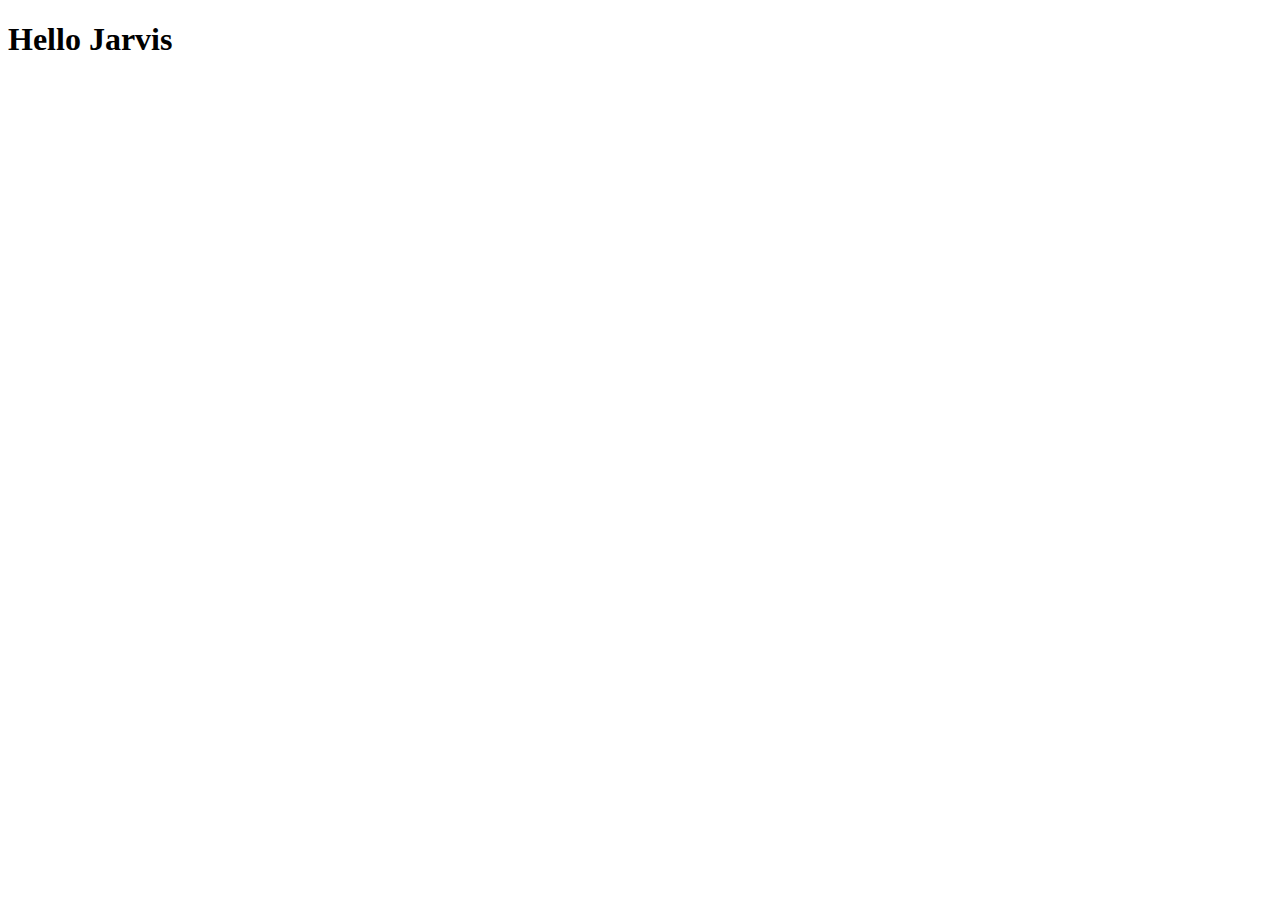
==== src/main/resources/templates/admin/dashboard/index.html @ a553acc4 "update" ====
<!DOCTYPE html>
<html lang="en" xmlns:layout="http://www.ultraq.net.nz/thymeleaf/layout" xmlns:th="http://www.thymeleaf.org"
    layout:decorate="~{layout}">

<body>
    <div layout:fragment="bodyContent">
        <h1 class="mt-5">Hello Jarvis</h1>
    </div>
</body>

</html>
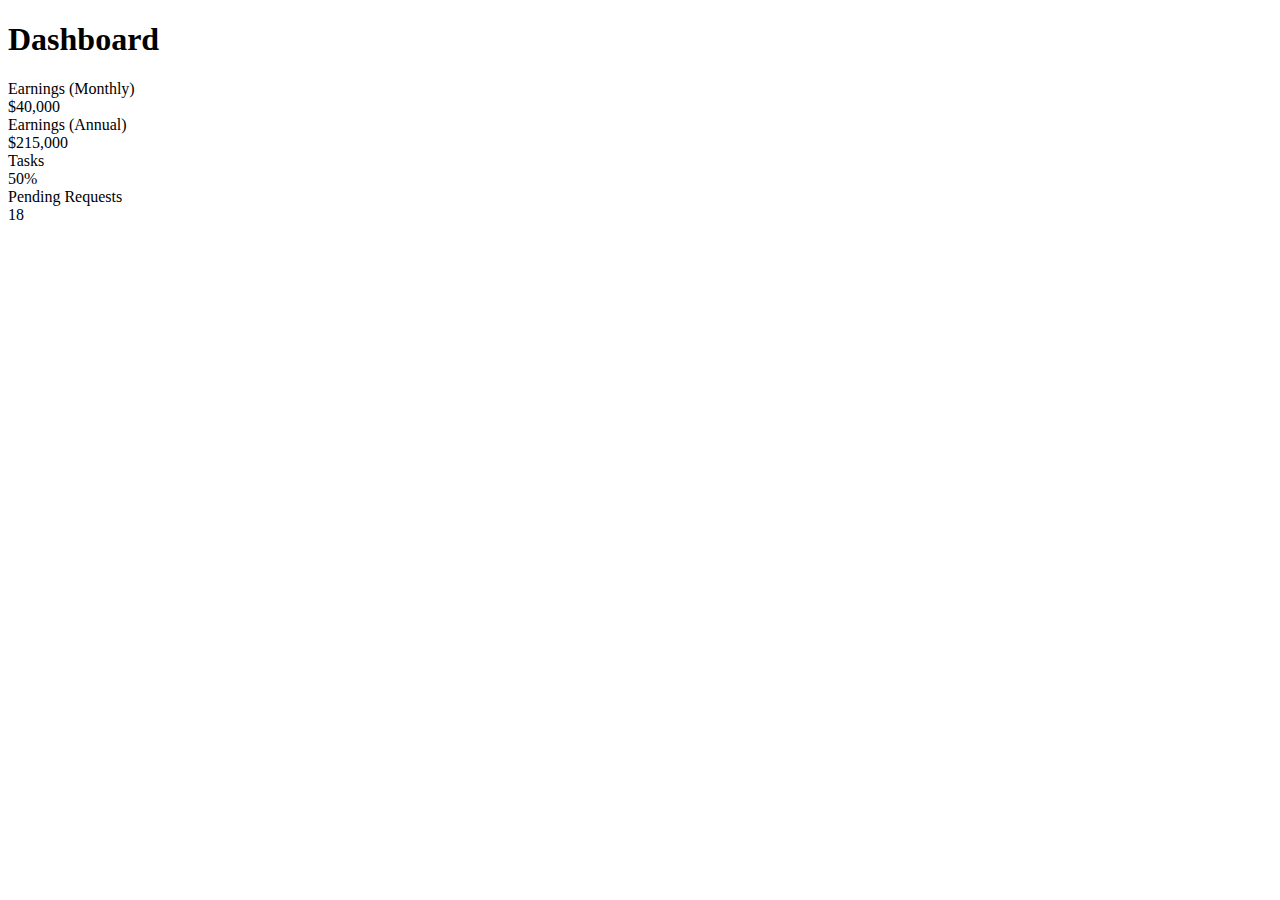
==== commit bb1622eb: "error fixed" ====
--- a/src/main/resources/templates/admin/dashboard/index.html
+++ b/src/main/resources/templates/admin/dashboard/index.html
@@ -4,7 +4,97 @@
 
 <body>
     <div layout:fragment="bodyContent">
-        <h1 class="mt-5">Hello Jarvis</h1>
+
+        <!-- Page Heading -->
+        <div class="d-sm-flex align-items-center justify-content-between mb-4">
+            <h1 class="h3 mb-0 text-gray-800">Dashboard</h1>
+        </div>
+
+        <div class="row">
+
+            <!-- Earnings (Monthly) Card Example -->
+            <div class="col-xl-3 col-md-6 mb-4">
+                <div class="card border-left-primary shadow h-100 py-2">
+                    <div class="card-body">
+                        <div class="row no-gutters align-items-center">
+                            <div class="col mr-2">
+                                <div class="text-xs font-weight-bold text-primary text-uppercase mb-1">
+                                    Earnings (Monthly)</div>
+                                <div class="h5 mb-0 font-weight-bold text-gray-800">$40,000</div>
+                            </div>
+                            <div class="col-auto">
+                                <i class="fas fa-calendar fa-2x text-gray-300"></i>
+                            </div>
+                        </div>
+                    </div>
+                </div>
+            </div>
+
+            <!-- Earnings (Annual) Card Example -->
+            <div class="col-xl-3 col-md-6 mb-4">
+                <div class="card border-left-success shadow h-100 py-2">
+                    <div class="card-body">
+                        <div class="row no-gutters align-items-center">
+                            <div class="col mr-2">
+                                <div class="text-xs font-weight-bold text-success text-uppercase mb-1">
+                                    Earnings (Annual)</div>
+                                <div class="h5 mb-0 font-weight-bold text-gray-800">$215,000</div>
+                            </div>
+                            <div class="col-auto">
+                                <i class="fas fa-dollar-sign fa-2x text-gray-300"></i>
+                            </div>
+                        </div>
+                    </div>
+                </div>
+            </div>
+
+            <!-- Tasks Card Example -->
+            <div class="col-xl-3 col-md-6 mb-4">
+                <div class="card border-left-info shadow h-100 py-2">
+                    <div class="card-body">
+                        <div class="row no-gutters align-items-center">
+                            <div class="col mr-2">
+                                <div class="text-xs font-weight-bold text-info text-uppercase mb-1">Tasks
+                                </div>
+                                <div class="row no-gutters align-items-center">
+                                    <div class="col-auto">
+                                        <div class="h5 mb-0 mr-3 font-weight-bold text-gray-800">50%</div>
+                                    </div>
+                                    <div class="col">
+                                        <div class="progress progress-sm mr-2">
+                                            <div class="progress-bar bg-info" role="progressbar" style="width: 50%"
+                                                aria-valuenow="50" aria-valuemin="0" aria-valuemax="100"></div>
+                                        </div>
+                                    </div>
+                                </div>
+                            </div>
+                            <div class="col-auto">
+                                <i class="fas fa-clipboard-list fa-2x text-gray-300"></i>
+                            </div>
+                        </div>
+                    </div>
+                </div>
+            </div>
+
+            <!-- Pending Requests Card Example -->
+            <div class="col-xl-3 col-md-6 mb-4">
+                <div class="card border-left-warning shadow h-100 py-2">
+                    <div class="card-body">
+                        <div class="row no-gutters align-items-center">
+                            <div class="col mr-2">
+                                <div class="text-xs font-weight-bold text-warning text-uppercase mb-1">
+                                    Pending Requests</div>
+                                <div class="h5 mb-0 font-weight-bold text-gray-800">18</div>
+                            </div>
+                            <div class="col-auto">
+                                <i class="fas fa-comments fa-2x text-gray-300"></i>
+                            </div>
+                        </div>
+                    </div>
+                </div>
+            </div>
+        </div>
+
     </div>
 </body>
 
